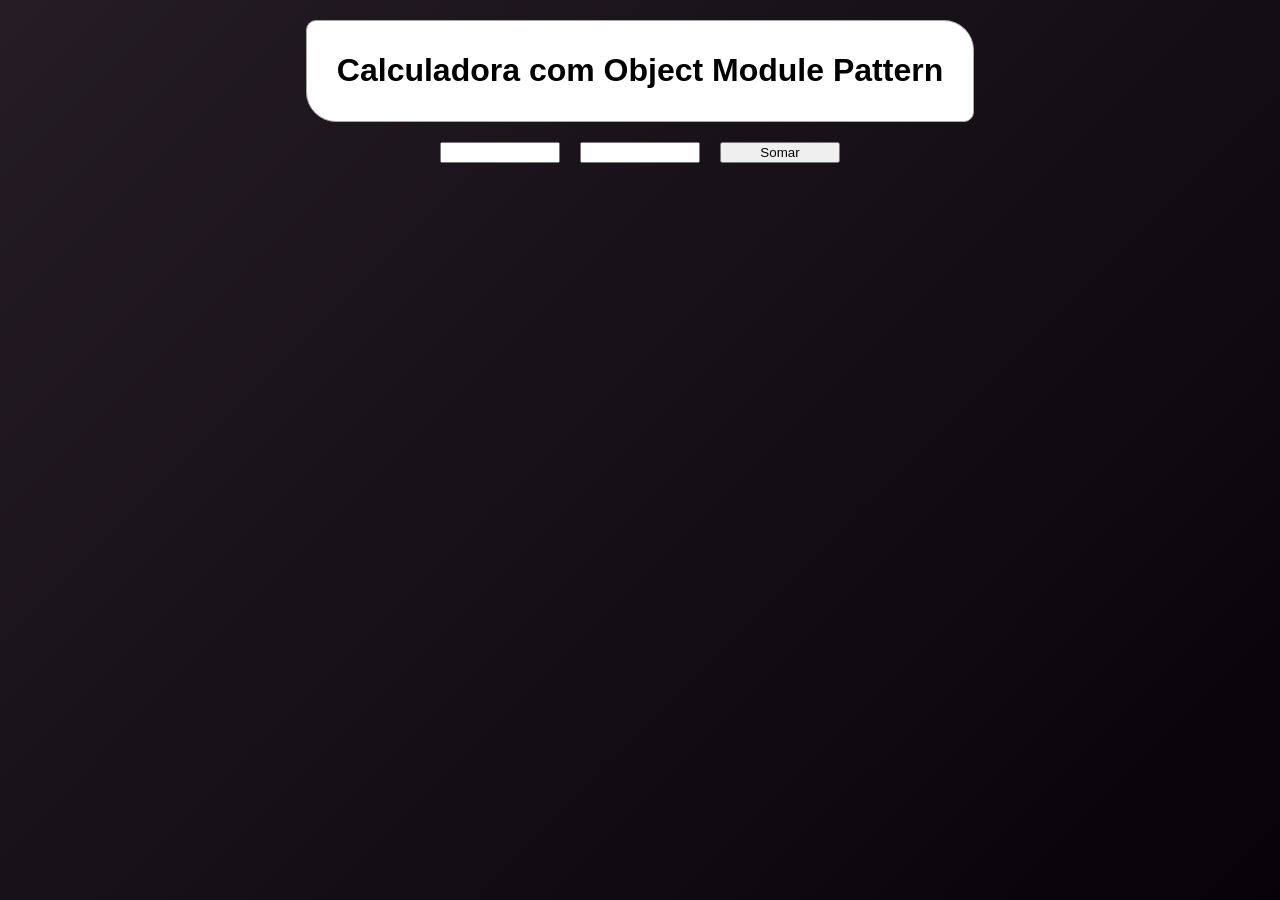
==== calculadora.html @ b4908b6a "feat: implementando as classes que o professor passou na aula" ====
<!DOCTYPE html>
<html lang="pt-br" data-theme = "light">
    <head>
        <title>Jogo da Memória</title>
        <meta charset="UTF-8">
        <meta name="viewport" content="width=device-width, initial-scale=1">
        <link href="css/index.css" rel="stylesheet">
		<script>
			(function () {
		console.log("asddd")  
		document.documentElement.setAttribute('data-theme', 'dark');
			//document.body.dataset.theme = localStorage.getItem("tema") || 'light';
			
		})();
		</script>
    </head>
    <body > 
		<header>
			<h1>Calculadora com Object Module Pattern</h1>
        </header>
		<main class="board">
            <input id="valor1"></input>
            <input id="valor2"></input>
            <input type="button" onclick="Calculadora.somar()" value="Somar"></input>
        </main>
        <span style="margin-top: 30px" id="resultado"></span>

    
	<script src="js/calculadora.js">		
	</script>
    </body>
</html>
---- css/index.css ----
:root{
	--bg: linear-gradient(135deg, #46b5ff, #021118);
	--bg-button: #003cff;
}
html[data-theme = "dark"]{
	--bg: linear-gradient(135deg, #251c24, #080208) ;
	--bg-button: #584d57;
}

body{
	background: var(--bg);
	min-height: 100vh;
	margin: 0;
	display: flex;
	flex-direction: column;
	align-items: center;
	font-family: Arial;
}

header{
	border: 1px solid #a9a6a6;
	border-radius: 10px 30px;
	background: #fff;
	padding: 10px 30px;
	margin: 20px;
	display: flex;
	flex-direction: column;
	gap: 10px;
	align-items: center;
}

button{
	border: none;
	cursor: pointer;
	background: var(--bg-button);
	font-weight: bold;
	padding: 10px 20px;
	border-radius: 5px;
	color: #fff;
	transition: all .2s ease-in-out;
	letter-spacing: 2px;
}

button:hover{
	background: #0d0080;
	box-shadow: 0 4px 8px #02007c;
}

.board{
	display: grid;
	grid-template-columns: repeat(3, 120px);
	gap: 20px;
}

.card{
	height: 80px;
}

.card.selecionado{
	background: #800080;
}

.cinza{
	color: #333030;
}

.negrito{
	font-weight: bold;
}

.espacamento{
	letter-spacing: 3px;
}
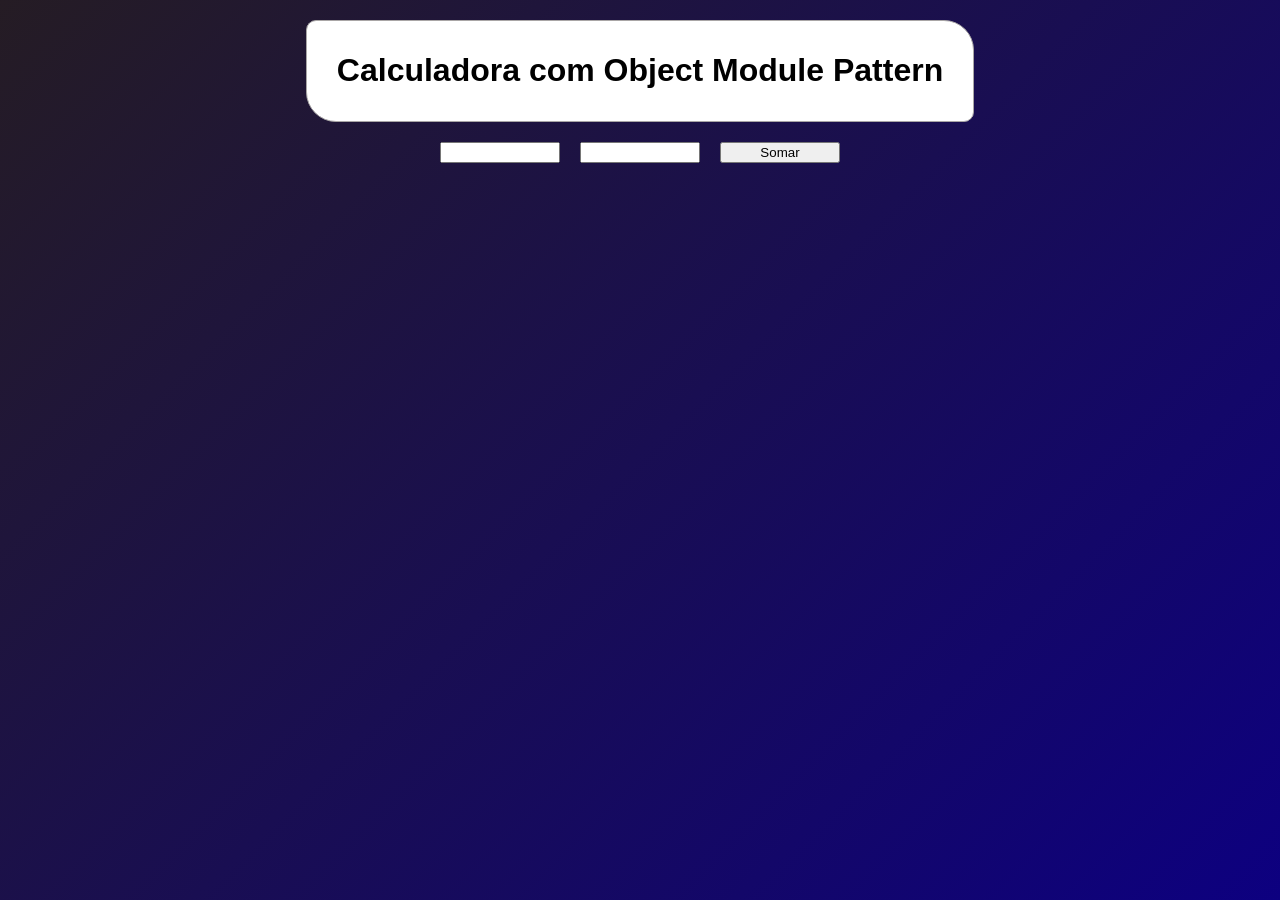
==== commit 9101ffa3: "feat: commits esquecidos com inclusao do nome e fix de tentativas" ====
--- a/calculadora.html
+++ b/calculadora.html
@@ -1,7 +1,7 @@
 <!DOCTYPE html>
 <html lang="pt-br" data-theme = "light">
     <head>
-        <title>Jogo da Memória</title>
+        <title>Calculadora</title>
         <meta charset="UTF-8">
         <meta name="viewport" content="width=device-width, initial-scale=1">
         <link href="css/index.css" rel="stylesheet">
--- a/css/index.css
+++ b/css/index.css
@@ -1,10 +1,10 @@
 :root{
-	--bg: linear-gradient(135deg, #46b5ff, #021118);
+	--bg: linear-gradient(135deg, #46b5ff, #0d0080);
 	--bg-button: #003cff;
 }
 html[data-theme = "dark"]{
-	--bg: linear-gradient(135deg, #251c24, #080208) ;
-	--bg-button: #584d57;
+	--bg: linear-gradient(135deg, #251c24, #0d0080) ;
+	--bg-button: #0d0080;
 }
 
 body{
@@ -57,7 +57,7 @@
 }
 
 .card.selecionado{
-	background: #800080;
+	background: #0d0080;
 }
 
 .cinza{
@@ -71,3 +71,13 @@
 .espacamento{
 	letter-spacing: 3px;
 }
+
+.input-nome{
+    padding: 8px 16px;
+    border: 2px solid #003cff;
+    border-radius: 5px;
+    font-size: 14px;
+    font-family: Arial;
+    text-align: center;
+}
+
